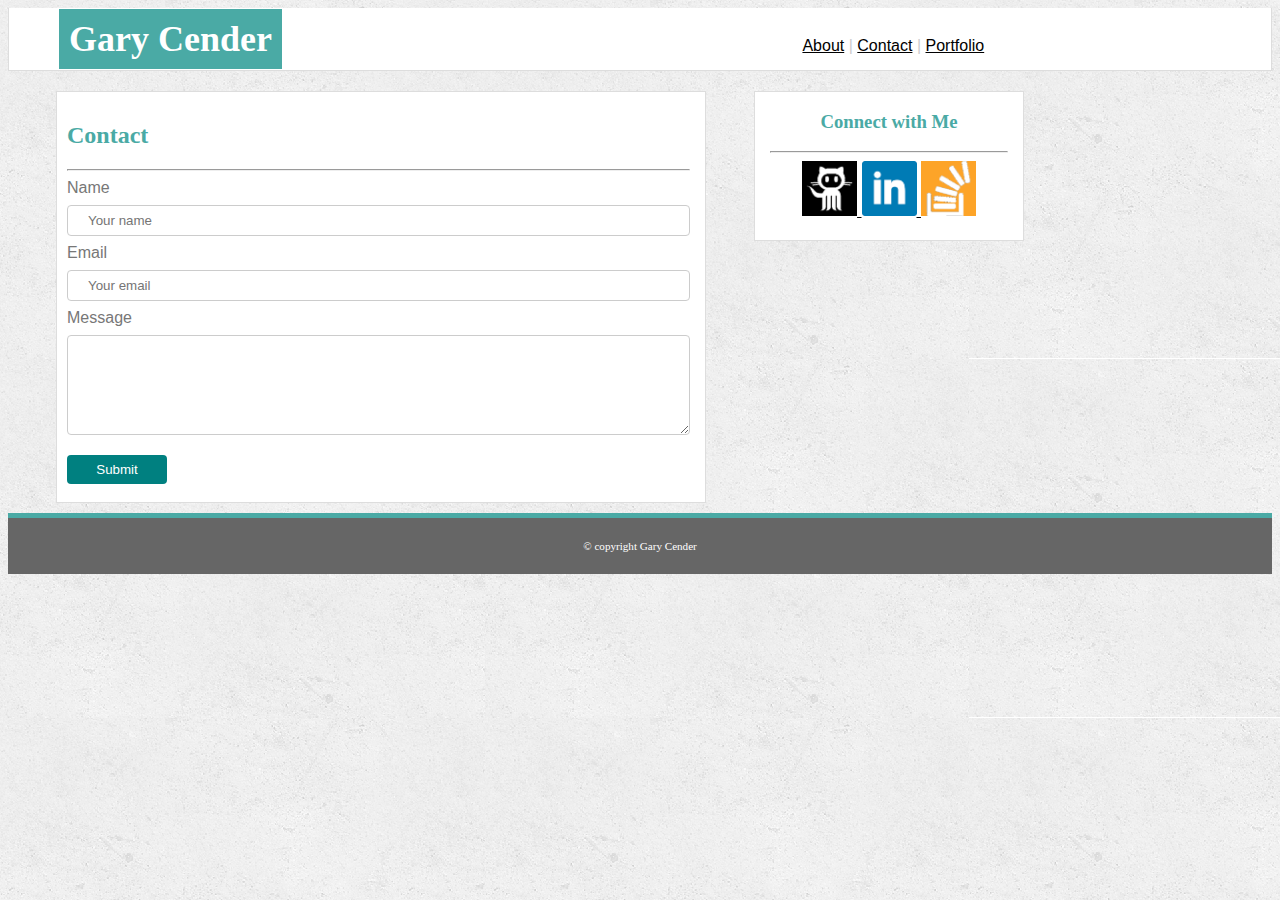
==== contact.html @ 4c8a72be "Intail upload of ALL my code" ====
<!-- Positioning Activity Solution (HTML) -->

<!-- Note: In this activity, students will be creating these files from scratch. This file is provided for you to guide your class after they finish the assignment. Review this so you know exactly what you'll be showing your students -->

<!doctype html>
<html lang="en-us">

<head>
  <meta charset="UTF-8">
  <title>My Portfolio</title>
  <link rel="icon" href="./assets/images/smiley.png" type="image/png" sizes="16x16">
  <link rel="stylesheet" type="text/css" href="./assets/css/style.css">
  <!-- <link rel="stylesheet" type="text/css" href="/Volumes/D_drive/computer/RutgersBootCamp/RUTSOM201801FSF4-Class-Repository-FSF/01-html-git-css/1-Class-Content/1.3/Activities/11-CSS_Positioned_Activity/Solved/positioning.css" -->
  <link rel="stylesheet" type="text/css" href="./assets/css/style.css" />
</head>

<body>

  <header class=" my-header " id="header">
    <strong class="my-name ">Gary Cender</strong>
    <span class="about-links ">
      <a href="./index.html">About</a>
      <span>|</span>
      <a href="">Contact</a>
      <span>|</span>
      <a href="./portfolio.html ">Portfolio</a>
    </span>
  </header>


  <section class="my-section ">
    <h2>Contact</h2>
    <hr>
    <!-- <img class="my-image " src="https://images.pexels.com/photos/15765/pexels-photo.jpg?w=1260&h=750&auto=compress&cs=tinysrgb " 
    " alt="Smiley face " height="100 " width="150 " /> -->
    <span class="contact-me">

      <form action="/action_page.php">
        Name <br>
        <input type="text" name="Name" value="" placeholder="Your name">
        <br>
        Email<br>
        <input type="text" name="email" value="" placeholder="Your email">
        <br>

        Message<br>
        <textarea class="msg-input msg-border" name="message" style="resize:vertical" ></textarea>
        <br>
        <input type="submit" value="Submit">
      </form>
      <!-- <img class="my-image " src="./assets/images/HelloWorld.png " alt="Smiley face " />


      <p class="content">Lorem ipsum dolor sit amet, consectetur adipiscing elit. Suspendisse a hendrerit ex, at blandit sapien. Lorem ipsum
        dolor sit amet, consectetur adipiscing elit.</p>
      <p class="content">Nulla tempor ornare diam, vitae volutpat erat bibendum eget. Nunc sagittis placerat velit sit amet interdum. Nam in
        iaculis purus, quis tristique velit. Cras ut nisl vitae orci malesuada placerat non sed magna. Nulla ultrices, dolor
        at aliquam volutpat, lorem magna pharetra arcu, eget feugiat nisi libero at nunc. Phasellus finibus elit at sapien
        vehicula varius. Maecenas in dapibus leo. Aliquam molestie vulputate metus. Morbi sed posuere quam, et sodales felis.
        Proin augue nulla, pellentesque at venenatis vel, sagittis eget nibh. Maecenas libero velit, luctus eu velit vitae,
        eleifend convallis felis.
      </p> -->
    </span>
  </section>

  <aside class="my-aside ">
    <h3> Connect with Me</h3>
    <hr>
    <a class="contact-link" href="https://github.com/ ">
      <img class="contact-icon" " src="./assets/images/github.png " alt="giticon "  />
    </a>
    <a class="contact-link " href="https://www.linkedin.com/in/gary-cender-04b3885/ ">
      <img  class="contact-icon "src="./assets/images/linkedin-icon.png " alt="linkedIn " />
    </a>
    <a class="contact-link " href="https://stackoverflow.com/ ">
      <img class="contact-icon " src="./assets/images/stackoverflow-icon.png "
      alt="Stack Over Flow "  />
    </a>
  </aside>

  <!-- <div class="small-bar "></div> -->
  <footer class="footer bottomleft " id="footer ">
    <small>&copy; copyright Gary Cender</small>

  </footer>


  </body>

</html>
---- assets/css/style.css ----
body {
  /* background-color: rgb(119, 119, 119); */
  /* font-family: "Franklin Gothic Medium", "Arial Narrow", Arial, sans-serif; */
	font-family: 'Arial', 'Helvetica Neue', Helvetica, sans-serif;
  /* text-align: center; */
  /* padding: 0px 40px 0px 40px; */
	color: #fff;
	background-image: url("../../assets/images/bg.png");
	background-repeat: repeat-y;
}

header {
  padding-top: 10px;
  padding-right: 1px;
  padding-bottom: 10px;
  padding-left: 50px;
  background-color: #fff;
	background: #fff;
	/* width: 100%; */
	border: 2px solid #dddddd;
	border-top-width: 0px;
	border-left-width: 1px;
	border-right-width: 1px;
	border-bottom-width: 1px;
	/* width: 960px; */
	/* position: sticky; */
}

h2, h3 {
	color: #4aaaa5;
	font-family: 'Georgia', Times, Times New Roman, serif;
}

strong{

}

a {
  color: #000000;
}

 span {
  color: #ccc;
}

section {
 width: 623px;
 padding: 10px;
 border: 10pt;
 margin: 48px, 48px, 48px, 48px;
 margin-top:20px;
 margin-right: 0px;
 margin-bottom: 10px;
 margin-left: 48px;

 float: left;
 vertical-align: top;
 padding-right: 15px;
 border: 1px solid #dddddd;
}

p {
	color: #777777;
	font-style: normal;
	font-family: 'Arial', 'Helvetica Neue', Helvetica, sans-serif;

	
}

aside {
	color: black;
	width: 238px;
	text-align: center;
	/* float: right; */
	float: left;
	vertical-align: top;
	padding-right: 15px;
	padding-left: 15px;
	padding-bottom: 20px;
	border: 10pt;
 margin: 48px;
 margin: 48px, 48px, 10px, 10px;
 margin-top:20px;
 margin-right: 1px;
 margin-bottom: 10px;
 margin-left: 48px;
 border: 1px solid #dddddd;
 border-left-width: 1px;
 border-right-width: 1px;
 border-bottom-width: 1px;

}

footer {
	background-color: #666666;
	text-align: center;
	font-size: 10pt;
	/* font-family: 'Franklin Gothic Medium', 'Arial Narrow', Arial, sans-serif; */
	font-family: Cambria, Cochin, Georgia, Times, Times New Roman, serif;
	padding: 20px;
	/* border-top-width: 10px;
	border: teal;
	border-width: 10px, 0px, 0px, 0px; */
	/* width: 960px; */
	border: 5px solid #4aaaa5;
    border-left-width: 00px;
    border-right-width: 00px;
		border-bottom-width: 00px;
		/* float: none; */
		clear: both;
		margin-top:20px;
		margin-right: 0px;
		margin-bottom: 0px;
		margin-left: 0px;
}

.my-image {
	height: 200px;
	width: 200px;
	float: left;
	vertical-align: top;
	padding-right: 15px;
	 /* margin-right: 12px;
	 position: relative;
	 left: 30px; */
}
.gallery-image {
	height: 273px;
	width: 272px;
	float: left;
	vertical-align: top;
	padding-top: 15px;
	padding-right: 15px;
	padding-bottom: 15px;
	padding-left: 15px;
	 /* margin-right: 12px;
	 position: relative;
	 left: 30px; */
}

.contact-icon {
	height: 55px;
	width: 55px;
} 

.box {
	/* position: relative; */
	position: absolute;
	left: 42px;
	bottom: 71px;
	z-index: 3;
	width: 273px;
	height: 20px;
	background: #4aaaa5;
	border: 0px solid #ffffff;
	color: #ffffff;
	text-align: center;
	padding-top: 5px;
	padding-right: 0px;
	padding-bottom: 5px;
	padding-left: 0px;
}

.my-aside, .my-section{
	background-color: rgb(255, 255, 255);
}

.content .contact-me, form {
	/* color: black;
	font-style: normal;
	font-family: 'Segoe UI', Tahoma, Geneva, Verdana, sans-serif; */
	color: #777777;
	font-style: normal;
	font-family: 'Arial', 'Helvetica Neue', Helvetica, sans-serif;

}

.my-name {
  /* font-family: Constantia, "Lucida Bright", "DejaVu Serif", Georgia, serif;  */
	font-family: 'Georgia', Times, Times New Roman, serif;
	color: #fff;
  padding: 10px;
  width: 150px;
  background-color: #4aaaa5;
	font-size: 36px;
	
}
.small-bar {
	background-color: teal;
	height: 10px;
	padding: 5px;
}

.about-links {
	/* position: relative;
	left: 300px; */
	/* float: right; */
	/* float: left; */
    padding-top: 12px;
    padding-right: 1px;
    padding-left: 516px;
	font-style: normal;
	font-family: 'Segoe UI', Tahoma, Geneva, Verdana, sans-serif;
	/* float: 
	border: 3px solid #73AD21; */
}

/* make footer stay at bottom of page */
/* .bottomleft {
	position: absolute;
	bottom: 0px;
	left: 0px;
	width: 100%;
	 xxxxx font-size: 18px; 
} */

input[type=text], textarea{
	width: 100%;
	padding: 7px 20px;
	margin: 8px 0;
	display: inline-block;
	border: 1px solid #ccc;
	border-radius: 4px;
	box-sizing: border-box;
	width: 100%;
}

input[type=submit] {
	width: 100px;
	background-color: teal;
	color: white;
	padding: 7px 20px;
	margin: 8px 0;
	border: none;
	border-radius: 4px;
	cursor: pointer;
}

input[type=submit]:hover {
	background-color: #45a049;
}

.msg-input {
	/* padding: 8px;
	display: block;
	border: none;
	border-bottom: 1px solid #ccc;
	width: 100%; */
	width: 100%;
	height: 100px;
	/* padding: 7px 20px;
	margin: 8px 0;
	display: inline-block;
	border: 1px solid #ccc;
	border-radius: 4px;
	box-sizing: border-box; */
}

textarea {
	overflow: auto;
}
---- assets/css/style.css ----
body {
  /* background-color: rgb(119, 119, 119); */
  /* font-family: "Franklin Gothic Medium", "Arial Narrow", Arial, sans-serif; */
	font-family: 'Arial', 'Helvetica Neue', Helvetica, sans-serif;
  /* text-align: center; */
  /* padding: 0px 40px 0px 40px; */
	color: #fff;
	background-image: url("../../assets/images/bg.png");
	background-repeat: repeat-y;
}

header {
  padding-top: 10px;
  padding-right: 1px;
  padding-bottom: 10px;
  padding-left: 50px;
  background-color: #fff;
	background: #fff;
	/* width: 100%; */
	border: 2px solid #dddddd;
	border-top-width: 0px;
	border-left-width: 1px;
	border-right-width: 1px;
	border-bottom-width: 1px;
	/* width: 960px; */
	/* position: sticky; */
}

h2, h3 {
	color: #4aaaa5;
	font-family: 'Georgia', Times, Times New Roman, serif;
}

strong{

}

a {
  color: #000000;
}

 span {
  color: #ccc;
}

section {
 width: 623px;
 padding: 10px;
 border: 10pt;
 margin: 48px, 48px, 48px, 48px;
 margin-top:20px;
 margin-right: 0px;
 margin-bottom: 10px;
 margin-left: 48px;

 float: left;
 vertical-align: top;
 padding-right: 15px;
 border: 1px solid #dddddd;
}

p {
	color: #777777;
	font-style: normal;
	font-family: 'Arial', 'Helvetica Neue', Helvetica, sans-serif;

	
}

aside {
	color: black;
	width: 238px;
	text-align: center;
	/* float: right; */
	float: left;
	vertical-align: top;
	padding-right: 15px;
	padding-left: 15px;
	padding-bottom: 20px;
	border: 10pt;
 margin: 48px;
 margin: 48px, 48px, 10px, 10px;
 margin-top:20px;
 margin-right: 1px;
 margin-bottom: 10px;
 margin-left: 48px;
 border: 1px solid #dddddd;
 border-left-width: 1px;
 border-right-width: 1px;
 border-bottom-width: 1px;

}

footer {
	background-color: #666666;
	text-align: center;
	font-size: 10pt;
	/* font-family: 'Franklin Gothic Medium', 'Arial Narrow', Arial, sans-serif; */
	font-family: Cambria, Cochin, Georgia, Times, Times New Roman, serif;
	padding: 20px;
	/* border-top-width: 10px;
	border: teal;
	border-width: 10px, 0px, 0px, 0px; */
	/* width: 960px; */
	border: 5px solid #4aaaa5;
    border-left-width: 00px;
    border-right-width: 00px;
		border-bottom-width: 00px;
		/* float: none; */
		clear: both;
		margin-top:20px;
		margin-right: 0px;
		margin-bottom: 0px;
		margin-left: 0px;
}

.my-image {
	height: 200px;
	width: 200px;
	float: left;
	vertical-align: top;
	padding-right: 15px;
	 /* margin-right: 12px;
	 position: relative;
	 left: 30px; */
}
.gallery-image {
	height: 273px;
	width: 272px;
	float: left;
	vertical-align: top;
	padding-top: 15px;
	padding-right: 15px;
	padding-bottom: 15px;
	padding-left: 15px;
	 /* margin-right: 12px;
	 position: relative;
	 left: 30px; */
}

.contact-icon {
	height: 55px;
	width: 55px;
} 

.box {
	/* position: relative; */
	position: absolute;
	left: 42px;
	bottom: 71px;
	z-index: 3;
	width: 273px;
	height: 20px;
	background: #4aaaa5;
	border: 0px solid #ffffff;
	color: #ffffff;
	text-align: center;
	padding-top: 5px;
	padding-right: 0px;
	padding-bottom: 5px;
	padding-left: 0px;
}

.my-aside, .my-section{
	background-color: rgb(255, 255, 255);
}

.content .contact-me, form {
	/* color: black;
	font-style: normal;
	font-family: 'Segoe UI', Tahoma, Geneva, Verdana, sans-serif; */
	color: #777777;
	font-style: normal;
	font-family: 'Arial', 'Helvetica Neue', Helvetica, sans-serif;

}

.my-name {
  /* font-family: Constantia, "Lucida Bright", "DejaVu Serif", Georgia, serif;  */
	font-family: 'Georgia', Times, Times New Roman, serif;
	color: #fff;
  padding: 10px;
  width: 150px;
  background-color: #4aaaa5;
	font-size: 36px;
	
}
.small-bar {
	background-color: teal;
	height: 10px;
	padding: 5px;
}

.about-links {
	/* position: relative;
	left: 300px; */
	/* float: right; */
	/* float: left; */
    padding-top: 12px;
    padding-right: 1px;
    padding-left: 516px;
	font-style: normal;
	font-family: 'Segoe UI', Tahoma, Geneva, Verdana, sans-serif;
	/* float: 
	border: 3px solid #73AD21; */
}

/* make footer stay at bottom of page */
/* .bottomleft {
	position: absolute;
	bottom: 0px;
	left: 0px;
	width: 100%;
	 xxxxx font-size: 18px; 
} */

input[type=text], textarea{
	width: 100%;
	padding: 7px 20px;
	margin: 8px 0;
	display: inline-block;
	border: 1px solid #ccc;
	border-radius: 4px;
	box-sizing: border-box;
	width: 100%;
}

input[type=submit] {
	width: 100px;
	background-color: teal;
	color: white;
	padding: 7px 20px;
	margin: 8px 0;
	border: none;
	border-radius: 4px;
	cursor: pointer;
}

input[type=submit]:hover {
	background-color: #45a049;
}

.msg-input {
	/* padding: 8px;
	display: block;
	border: none;
	border-bottom: 1px solid #ccc;
	width: 100%; */
	width: 100%;
	height: 100px;
	/* padding: 7px 20px;
	margin: 8px 0;
	display: inline-block;
	border: 1px solid #ccc;
	border-radius: 4px;
	box-sizing: border-box; */
}

textarea {
	overflow: auto;
}
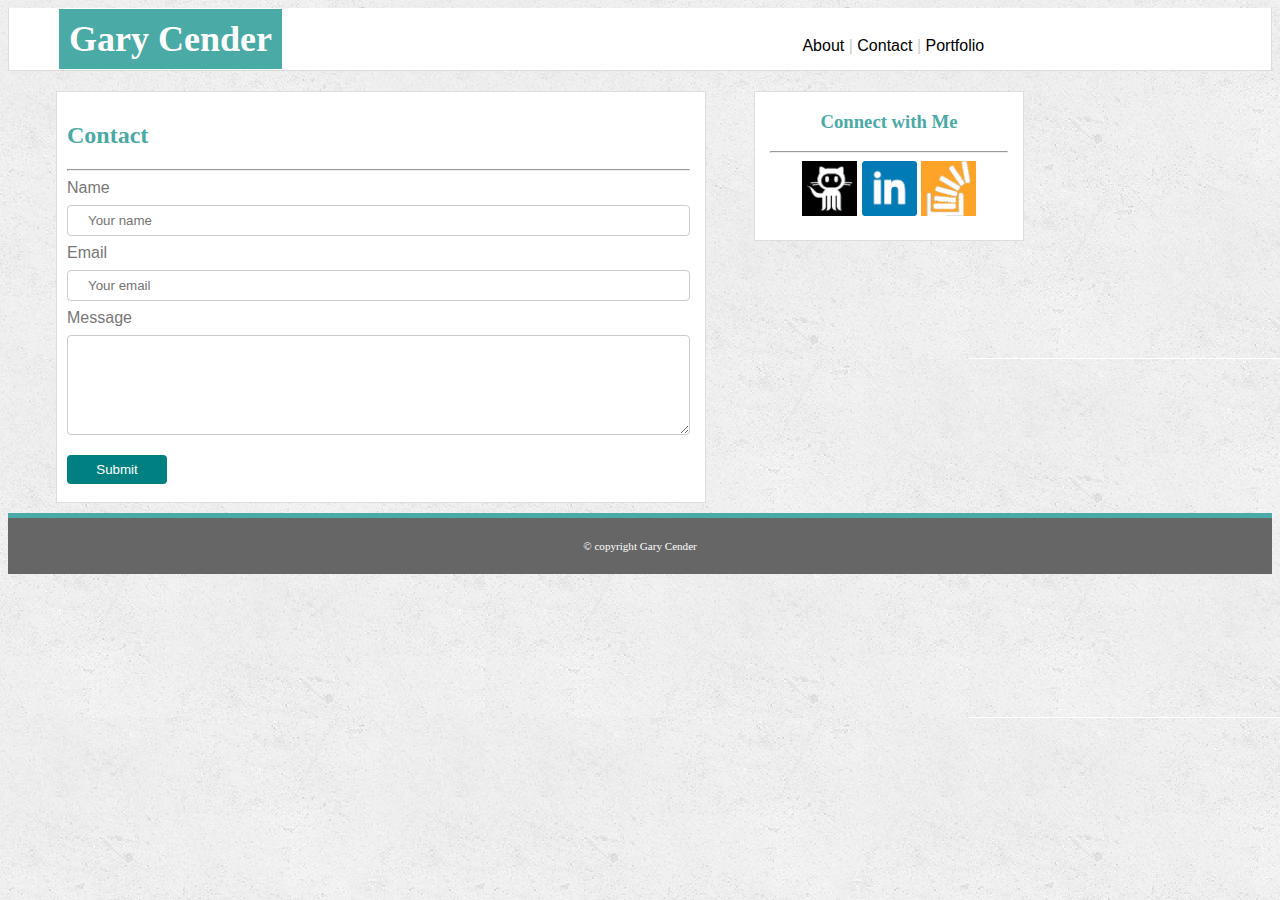
==== commit 07ef8297: "This is for HW submission" ====
--- a/contact.html
+++ b/contact.html
@@ -9,8 +9,6 @@
   <meta charset="UTF-8">
   <title>My Portfolio</title>
   <link rel="icon" href="./assets/images/smiley.png" type="image/png" sizes="16x16">
-  <link rel="stylesheet" type="text/css" href="./assets/css/style.css">
-  <!-- <link rel="stylesheet" type="text/css" href="/Volumes/D_drive/computer/RutgersBootCamp/RUTSOM201801FSF4-Class-Repository-FSF/01-html-git-css/1-Class-Content/1.3/Activities/11-CSS_Positioned_Activity/Solved/positioning.css" -->
   <link rel="stylesheet" type="text/css" href="./assets/css/style.css" />
 </head>
 
--- a/assets/css/style.css
+++ b/assets/css/style.css
@@ -1,3 +1,7 @@
+/* * {
+	border: 1px solid red !important;
+} */
+
 body {
   /* background-color: rgb(119, 119, 119); */
   /* font-family: "Franklin Gothic Medium", "Arial Narrow", Arial, sans-serif; */
@@ -36,7 +40,8 @@
 }
 
 a {
-  color: #000000;
+	color: #000000;
+	text-decoration: none;
 }
 
  span {
@@ -127,7 +132,8 @@
 .gallery-image {
 	height: 273px;
 	width: 272px;
-	float: left;
+	position: static;
+	/*  */
 	vertical-align: top;
 	padding-top: 15px;
 	padding-right: 15px;
@@ -138,6 +144,20 @@
 	 left: 30px; */
 }
 
+.gallery-box{
+	/* border-color: red;
+	border-width: 2px; */
+	height: 273px;
+	width: 272px;
+	float: left;
+	padding-top: 15px;
+	padding-right: 15px;
+	padding-bottom: 15px;
+	padding-left: 15px;
+	/* float: left; */
+	
+}
+
 .contact-icon {
 	height: 55px;
 	width: 55px;
@@ -145,9 +165,9 @@
 
 .box {
 	/* position: relative; */
-	position: absolute;
-	left: 42px;
-	bottom: 71px;
+	position: relative;
+	left: -26px;
+	bottom: 74px;
 	z-index: 3;
 	width: 273px;
 	height: 20px;
@@ -201,6 +221,7 @@
     padding-left: 516px;
 	font-style: normal;
 	font-family: 'Segoe UI', Tahoma, Geneva, Verdana, sans-serif;
+
 	/* float: 
 	border: 3px solid #73AD21; */
 }
